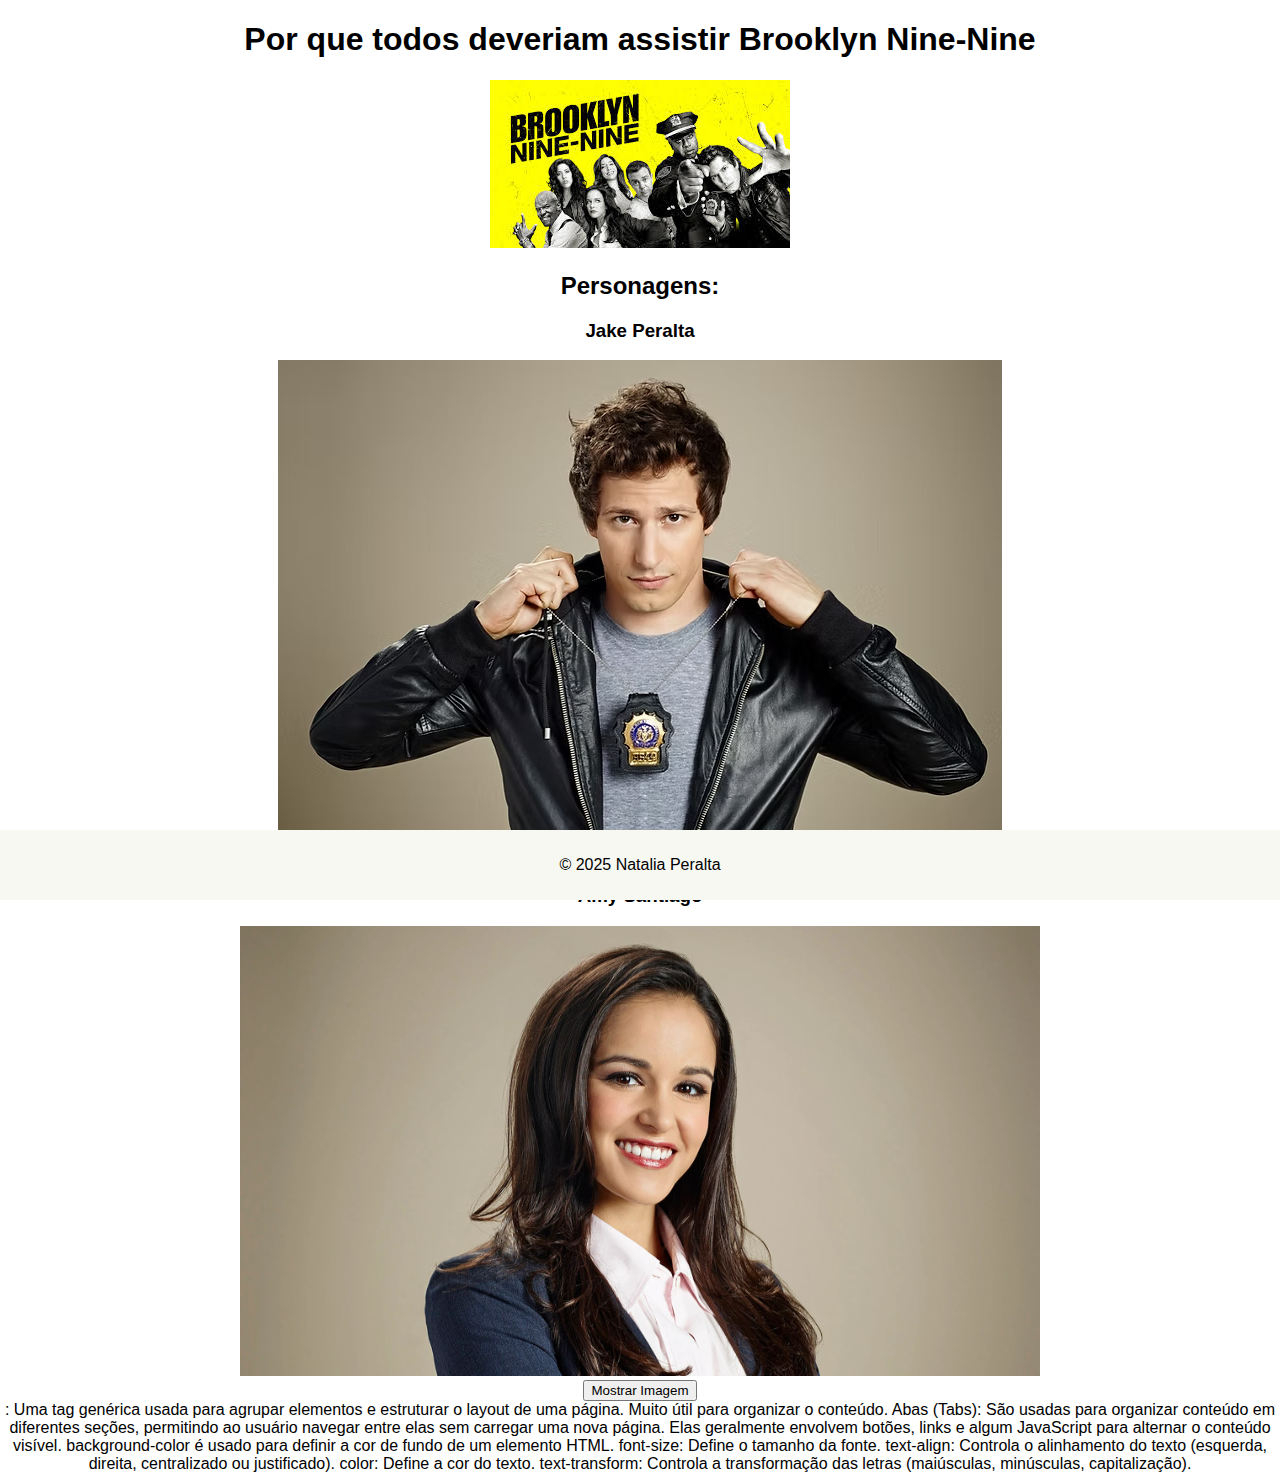
==== index.html @ 9ac01cd0 "Add files via upload" ====
<!DOCTYPE html>
<html lang="pt-br">
<head>
    <meta charset="UTF-8">
    <meta name="viewport" content="width=device-width, initial-scale=1.0">
    <title>Por que todos deveriam assistir Brooklyn Nine-Nine</title>
    <style>
        body {
            display: flex;
            flex-direction: column;
            justify-content: center;
            align-items: center;
            margin: 0;
            min-height: 100vh;
            text-align: center;
            font-family: Arial, sans-serif;
        }
        img {
            max-width: 100%;
            height: auto;
        }
        header, footer {
            width: 100%;
            text-align: center;
        }
        main {
            max-width: 800px;
        }
        footer {
            position: absolute;
            bottom: 0;
            width: 100%;
            padding: 10px;
            background-color: #f8f8f3;
            color: #000000;
        }
    </style>
</head>
<body>
    <header>
        <h1>Por que todos deveriam assistir Brooklyn Nine-Nine</h1>
    </header>
    <main>
        <section id="b99-motivos" tabindex="0">
            <img src="images.jpeg" alt="Capa da série Brooklyn Nine-Nine">
            <article>
                <h2>Personagens:</h2>
                <div>
                    <h3>Jake Peralta</h3>
                    <img src="jake.avif" alt="Jake - Personagem">
                </div>
                <div>
                    <h3>Amy Santiago</h3>
                    <img src="AMY.webp" alt="Amy - Personagem">
                </div>
            </article>
        </section>
    </main>
    <footer>
        <p>&copy; 2025 Natalia Peralta</p>
    </footer>
    <button onclick="mostrarImagem()">Mostrar Imagem</button>
    <img id="carroImagem" src="Carro.jpg" style="display: none; width: 300px;">
    <script>
        function mostrarImagem() {
            document.getElementById("carroImagem").style.display = "block";
        }
    </script>
    <div>: Uma tag genérica usada para agrupar
        elementos e estruturar o layout de uma página. Muito útil para organizar o
        conteúdo.
        
        
        Abas (Tabs): São usadas para organizar conteúdo em
        diferentes seções, permitindo ao usuário navegar entre elas sem carregar uma
        nova página. Elas geralmente envolvem botões, links e algum JavaScript para
        alternar o conteúdo visível.
        
        
         
        
        
        background-color é usado para definir a cor de
        fundo de um elemento HTML.
        
        
        font-size: Define o tamanho da fonte.
        
        
        text-align: Controla o alinhamento do texto
        (esquerda, direita, centralizado ou justificado).
        
        
        color: Define a cor do texto.
        
        
        text-transform: Controla a transformação das
        letras (maiúsculas, minúsculas, capitalização).
        </div>
</body>
</html>
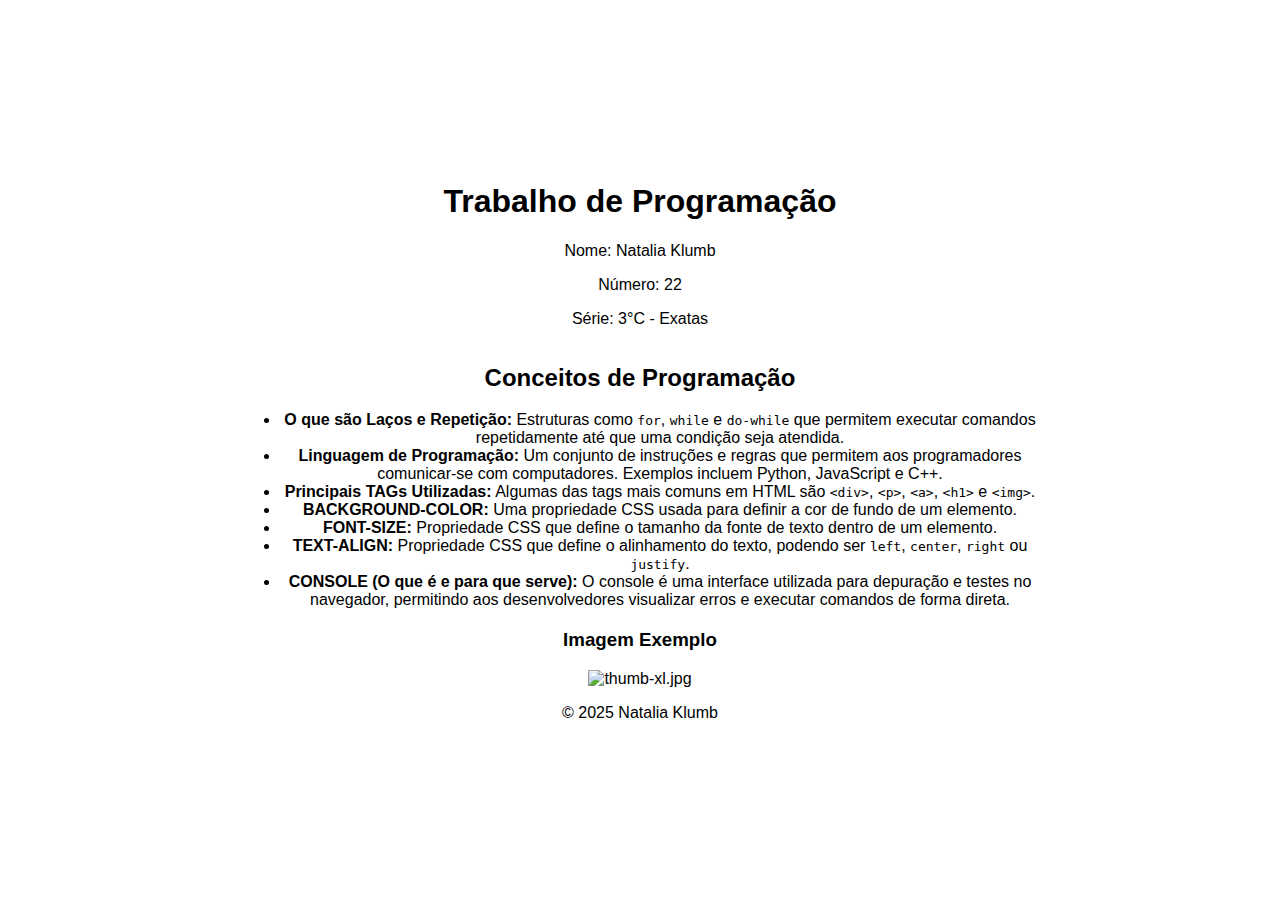
==== commit 3d56b9d0: "Add files via upload" ====
--- a/index.html
+++ b/index.html
@@ -3,7 +3,8 @@
 <head>
     <meta charset="UTF-8">
     <meta name="viewport" content="width=device-width, initial-scale=1.0">
-    <title>Por que todos deveriam assistir Brooklyn Nine-Nine</title>
+    <title>Trabalho de Programação</title>
+    <link rel="stylesheet" href="style.css">
     <style>
         body {
             display: flex;
@@ -26,76 +27,64 @@
         main {
             max-width: 800px;
         }
-        footer {
-            position: absolute;
-            bottom: 0;
-            width: 100%;
-            padding: 10px;
-            background-color: #f8f8f3;
-            color: #000000;
+        .imagem-container {
+            margin-top: 20px;
         }
     </style>
 </head>
 <body>
+    <!-- Cabeçalho do site -->
     <header>
-        <h1>Por que todos deveriam assistir Brooklyn Nine-Nine</h1>
+        <h1>Trabalho de Programação</h1>
+        <p>Nome: Natalia Klumb</p>
+        <p>Número: 22</p>
+        <p>Série: 3°C - Exatas</p>
     </header>
+
+    <!-- Seção principal do conteúdo -->
     <main>
-        <section id="b99-motivos" tabindex="0">
-            <img src="images.jpeg" alt="Capa da série Brooklyn Nine-Nine">
-            <article>
-                <h2>Personagens:</h2>
-                <div>
-                    <h3>Jake Peralta</h3>
-                    <img src="jake.avif" alt="Jake - Personagem">
-                </div>
-                <div>
-                    <h3>Amy Santiago</h3>
-                    <img src="AMY.webp" alt="Amy - Personagem">
-                </div>
-            </article>
+        <section id="conceitos" tabindex="0">
+            <h2>Conceitos de Programação</h2>
+            
+            <!-- Lista de informações -->
+            <ul>
+                <li>
+                    <strong>O que são Laços e Repetição:</strong> Estruturas como <code>for</code>, <code>while</code> e <code>do-while</code> que permitem executar comandos repetidamente até que uma condição seja atendida.
+                </li>
+                <li>
+                    <strong>Linguagem de Programação:</strong> Um conjunto de instruções e regras que permitem aos programadores comunicar-se com computadores. Exemplos incluem Python, JavaScript e C++.
+                </li>
+                <li>
+                    <strong>Principais TAGs Utilizadas:</strong> Algumas das tags mais comuns em HTML são <code>&lt;div&gt;</code>, <code>&lt;p&gt;</code>, <code>&lt;a&gt;</code>, <code>&lt;h1&gt;</code> e <code>&lt;img&gt;</code>.
+                </li>
+                <li>
+                    <strong>BACKGROUND-COLOR:</strong> Uma propriedade CSS usada para definir a cor de fundo de um elemento.
+                </li>
+                <li>
+                    <strong>FONT-SIZE:</strong> Propriedade CSS que define o tamanho da fonte de texto dentro de um elemento.
+                </li>
+                <li>
+                    <strong>TEXT-ALIGN:</strong> Propriedade CSS que define o alinhamento do texto, podendo ser <code>left</code>, <code>center</code>, <code>right</code> ou <code>justify</code>.
+                </li>
+                <li>
+                    <strong>CONSOLE (O que é e para que serve):</strong> O console é uma interface utilizada para depuração e testes no navegador, permitindo aos desenvolvedores visualizar erros e executar comandos de forma direta.
+                </li>
+            </ul>
+
+            <!-- Seção para imagens -->
+            <div class="imagem-container">
+                <h3>Imagem Exemplo</h3>
+                <img src="thumb-xl.jpg" alt="thumb-xl.jpg">
+            </div>
         </section>
     </main>
+
+    <!-- Rodapé -->
     <footer>
-        <p>&copy; 2025 Natalia Peralta</p>
+        <p>&copy; 2025 Natalia Klumb</p>
     </footer>
-    <button onclick="mostrarImagem()">Mostrar Imagem</button>
-    <img id="carroImagem" src="Carro.jpg" style="display: none; width: 300px;">
-    <script>
-        function mostrarImagem() {
-            document.getElementById("carroImagem").style.display = "block";
-        }
-    </script>
-    <div>: Uma tag genérica usada para agrupar
-        elementos e estruturar o layout de uma página. Muito útil para organizar o
-        conteúdo.
-        
-        
-        Abas (Tabs): São usadas para organizar conteúdo em
-        diferentes seções, permitindo ao usuário navegar entre elas sem carregar uma
-        nova página. Elas geralmente envolvem botões, links e algum JavaScript para
-        alternar o conteúdo visível.
-        
-        
-         
-        
-        
-        background-color é usado para definir a cor de
-        fundo de um elemento HTML.
-        
-        
-        font-size: Define o tamanho da fonte.
-        
-        
-        text-align: Controla o alinhamento do texto
-        (esquerda, direita, centralizado ou justificado).
-        
-        
-        color: Define a cor do texto.
-        
-        
-        text-transform: Controla a transformação das
-        letras (maiúsculas, minúsculas, capitalização).
-        </div>
 </body>
 </html>
+
+
+    --- a/style.css
+++ b/style.css
@@ -0,0 +1,11 @@
+h1 {
+    color:Escolha uma cor;
+    margin-top: 80%
+
+
+/* Estilo para o subtítulo h2 */
+h2 {
+    color:Escolha uma cor;
+    margin-top: 5%
+    
+}